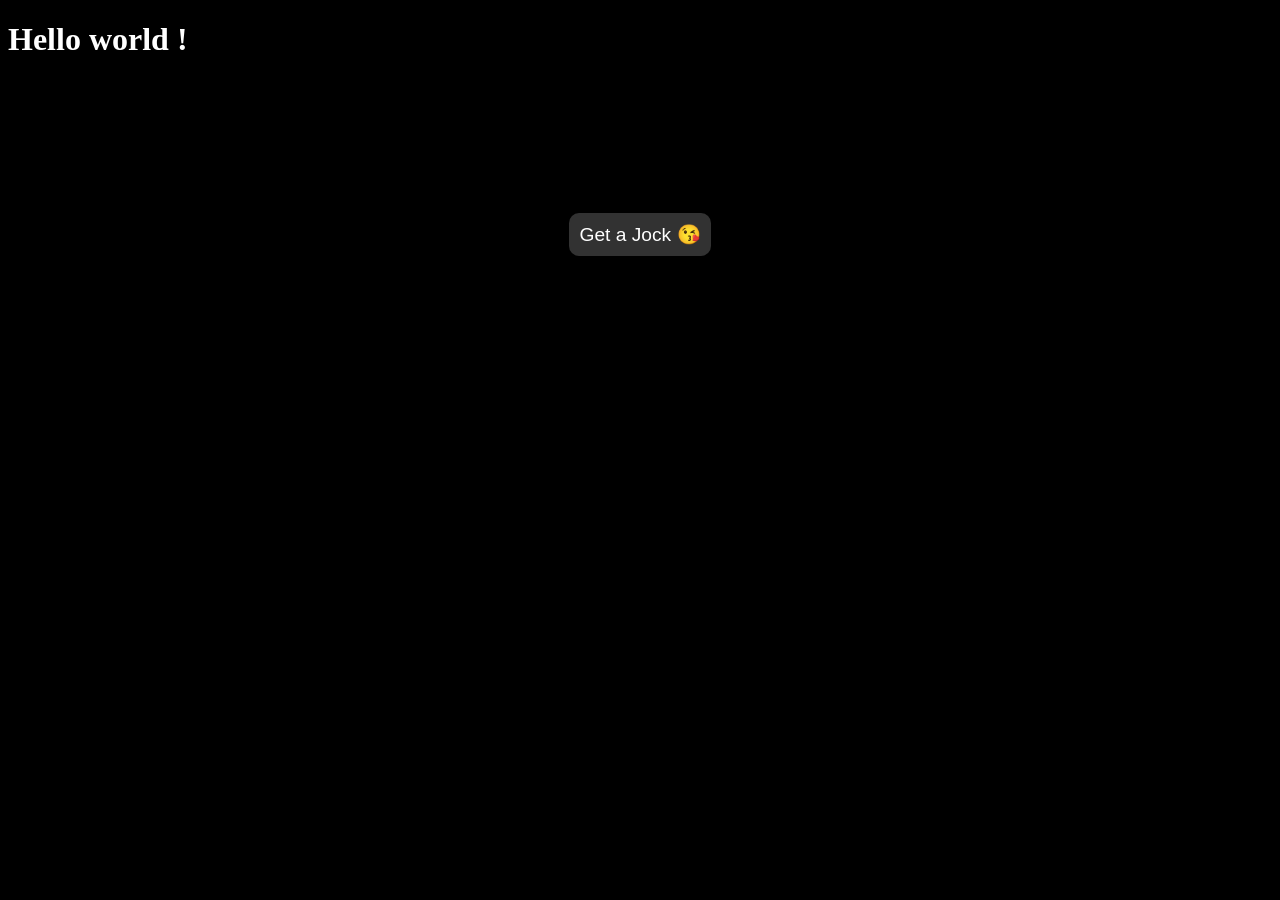
==== Practice1/index.html @ 7517974f "Josk app base files  creatend" ====
<!DOCTYPE html>
<html lang="en">
<head>
  <meta charset="UTF-8">
  <meta name="viewport" content="width=device-width, initial-scale=1.0">
  <link rel="stylesheet" href="style.css">
  <title>Practice File 1</title>
</head>
<body>
  <h1>Hello world !</h1>
  <div id="getJokeBox">
  <button id="btn1">Get a Jock 😘</button>
  <div id="jock"></div>
  </div>
  <script src="main.js"></script>
</body>
</html>
---- Practice1/style.css ----
body{
  color: white;
  background-color: black;
}

#btn1 {
  border-radius: 10px;
  border: none;
  background-color: rgb(50, 50, 50);
  color: white;
  font-size: 1.2rem;
  padding: 10px;
  margin: 20px;
  cursor: pointer;
}
#getJokeBox {
  margin-left: 100px;
  width: 80vw;
  height: 30vh;
  display: flex;
  flex-direction: column ;
  justify-content: center;
  align-items: center;
  padding: 20px;

}
#jock {
  font-size: 1.2rem;
}
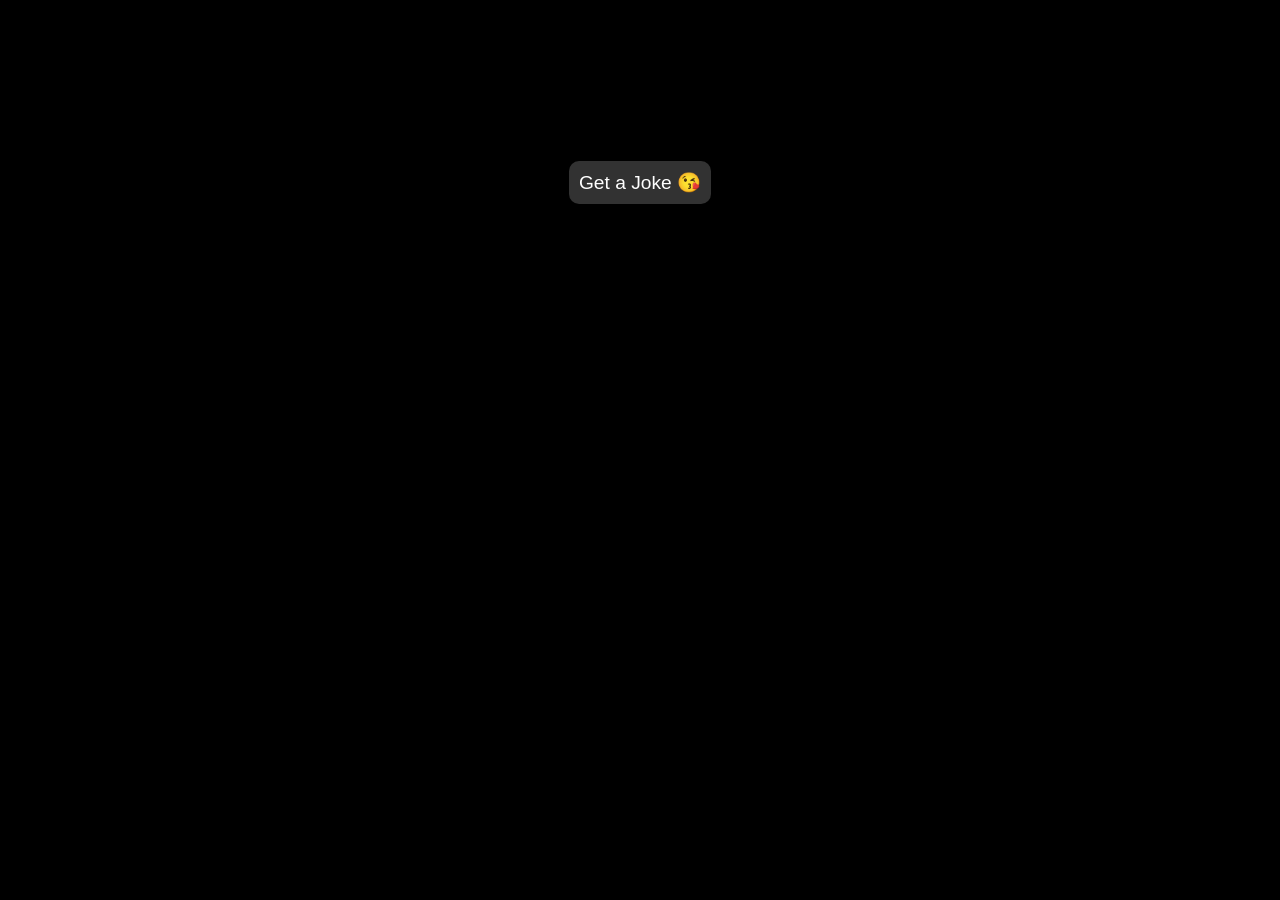
==== commit 04c1abcf: "Joke cound feature added" ====
--- a/Practice1/index.html
+++ b/Practice1/index.html
@@ -7,10 +7,10 @@
   <title>Practice File 1</title>
 </head>
 <body>
-  <h1>Hello world !</h1>
   <div id="getJokeBox">
-  <button id="btn1">Get a Jock 😘</button>
-  <div id="jock"></div>
+    <p id="jokeCount" ></p>
+  <button id="btn1">Get a Joke 😘</button>
+  <div id="joke"></div>
   </div>
   <script src="main.js"></script>
 </body>
--- a/Practice1/style.css
+++ b/Practice1/style.css
@@ -24,6 +24,11 @@
   padding: 20px;
 
 }
-#jock {
+#joke {
+  font-size: 1.2rem;
+}
+
+/* Count Joke styling */
+#jokeCount {
   font-size: 1.2rem;
 }
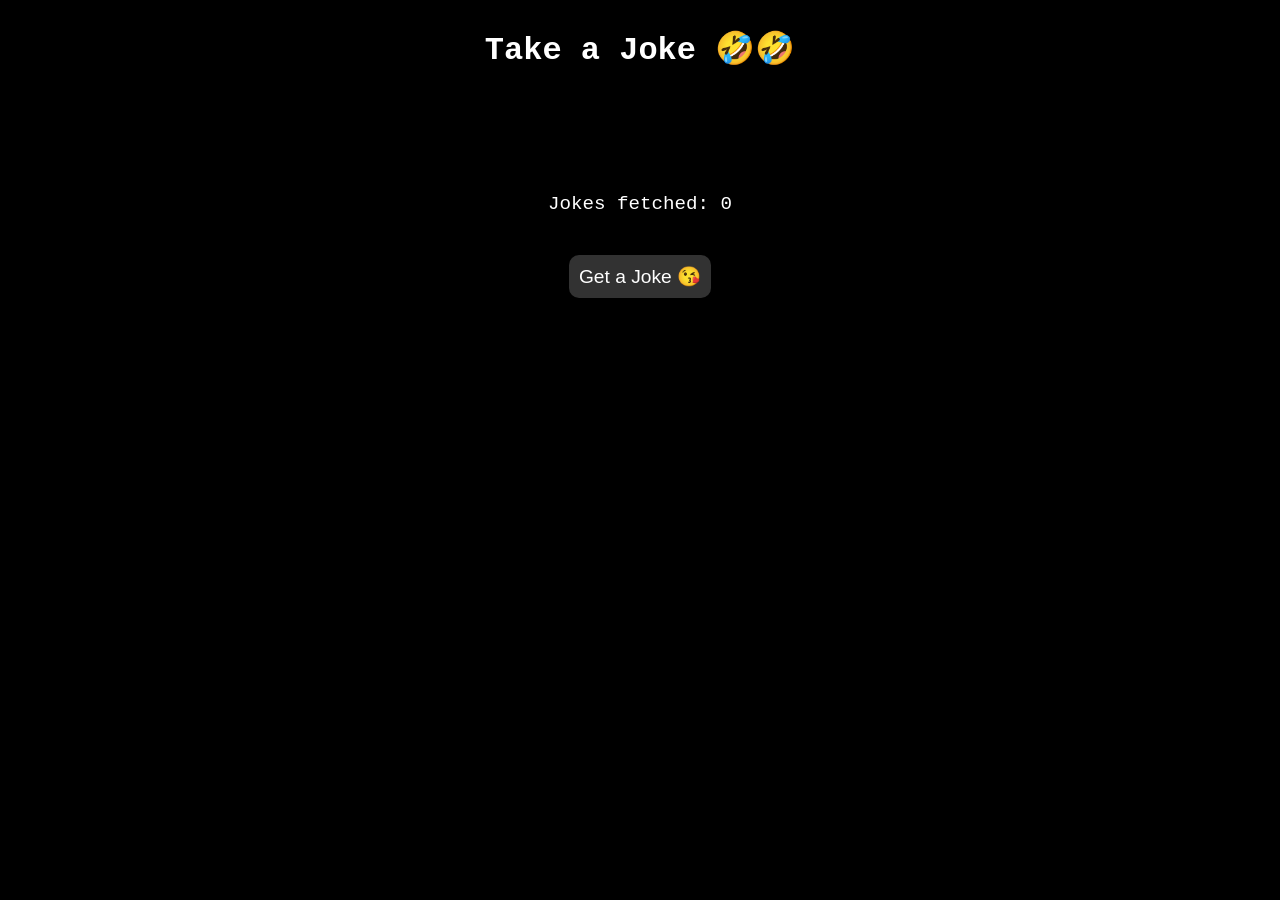
==== commit 265ac6b7: "Disable button while joke is fetching feature add" ====
--- a/Practice1/index.html
+++ b/Practice1/index.html
@@ -7,6 +7,7 @@
   <title>Practice File 1</title>
 </head>
 <body>
+  <h1>Take a Joke 🤣🤣</h1>
   <div id="getJokeBox">
     <p id="jokeCount" ></p>
   <button id="btn1">Get a Joke 😘</button>
--- a/Practice1/style.css
+++ b/Practice1/style.css
@@ -1,6 +1,11 @@
 body{
   color: white;
   background-color: black;
+  display: flex;
+  align-items: center;
+  justify-content: center;
+  flex-direction: column;
+  font-family: 'Courier New', Courier, monospace;
 }
 
 #btn1 {
@@ -13,8 +18,15 @@
   margin: 20px;
   cursor: pointer;
 }
+
+#btn1:disabled {
+  background-color: rgb(20 ,20 , 20);
+  color: rgb(100 ,100 ,100);
+  cursor: not-allowed;
+}
+
 #getJokeBox {
-  margin-left: 100px;
+  /* margin-left: 100px; */
   width: 80vw;
   height: 30vh;
   display: flex;
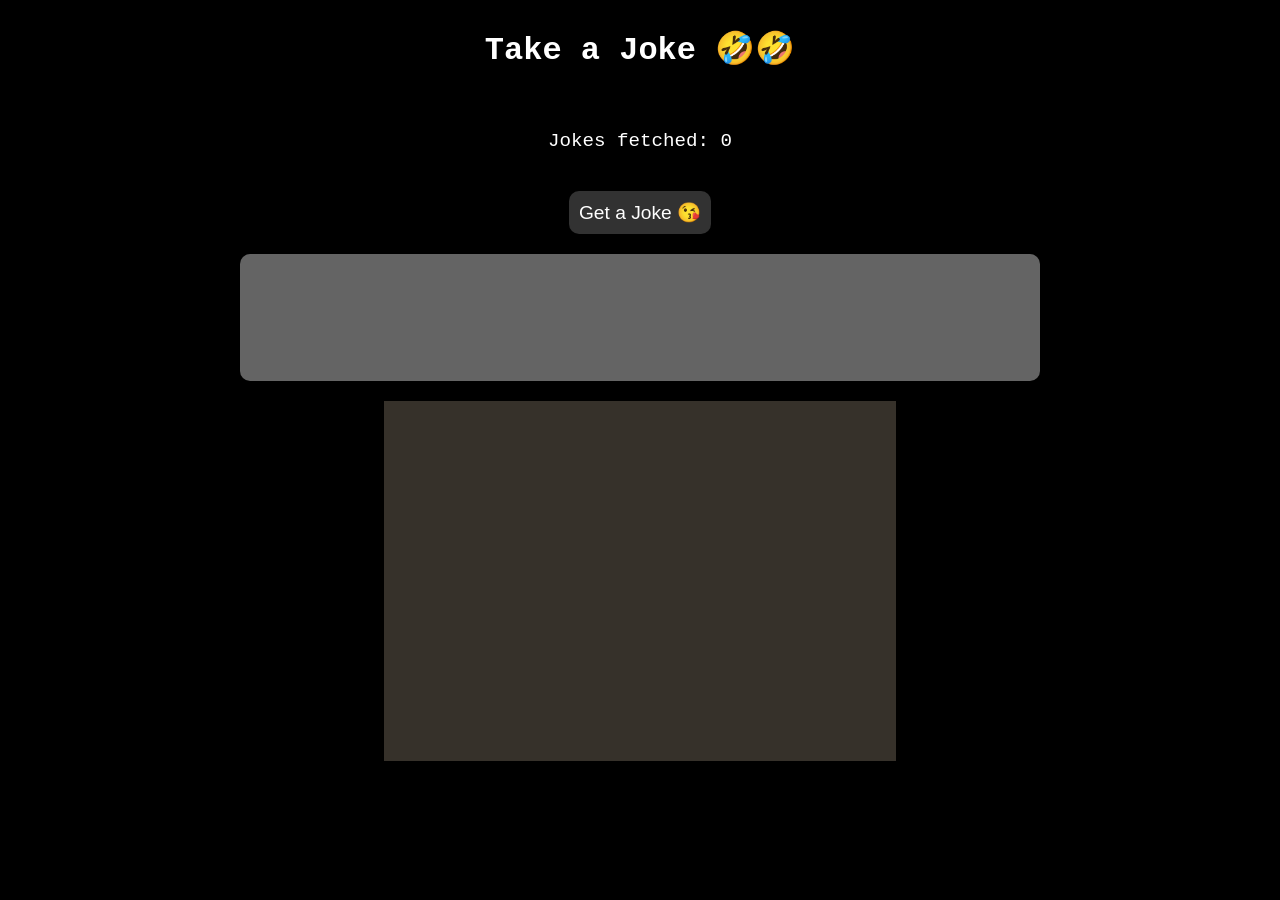
==== commit 2ee228de: "added feature to make any joke fav and put in fav joke list" ====
--- a/Practice1/index.html
+++ b/Practice1/index.html
@@ -8,11 +8,13 @@
 </head>
 <body>
   <h1>Take a Joke 🤣🤣</h1>
+
   <div id="getJokeBox">
     <p id="jokeCount" ></p>
   <button id="btn1">Get a Joke 😘</button>
   <div id="joke"></div>
   </div>
+  <div id="favList"></div>
   <script src="main.js"></script>
 </body>
 </html>
--- a/Practice1/style.css
+++ b/Practice1/style.css
@@ -37,10 +37,29 @@
 
 }
 #joke {
-  font-size: 1.2rem;
+  background-color: rgb(100 ,100 ,100); ;
+  width: 60vw;
+  height: 60vh;
+  padding: 1rem;
+  border-radius: 10px;
+}
+
+#mainJoke{
+  color: white;
 }
 
 /* Count Joke styling */
 #jokeCount {
   font-size: 1.2rem;
+}
+
+#favList {
+  background-color: rgb(54, 49, 42);
+  width: 40vw;
+  height: 40vh;
+}
+
+#fav {
+  padding: 10px;
+  background-color: aquamarine;
 }
